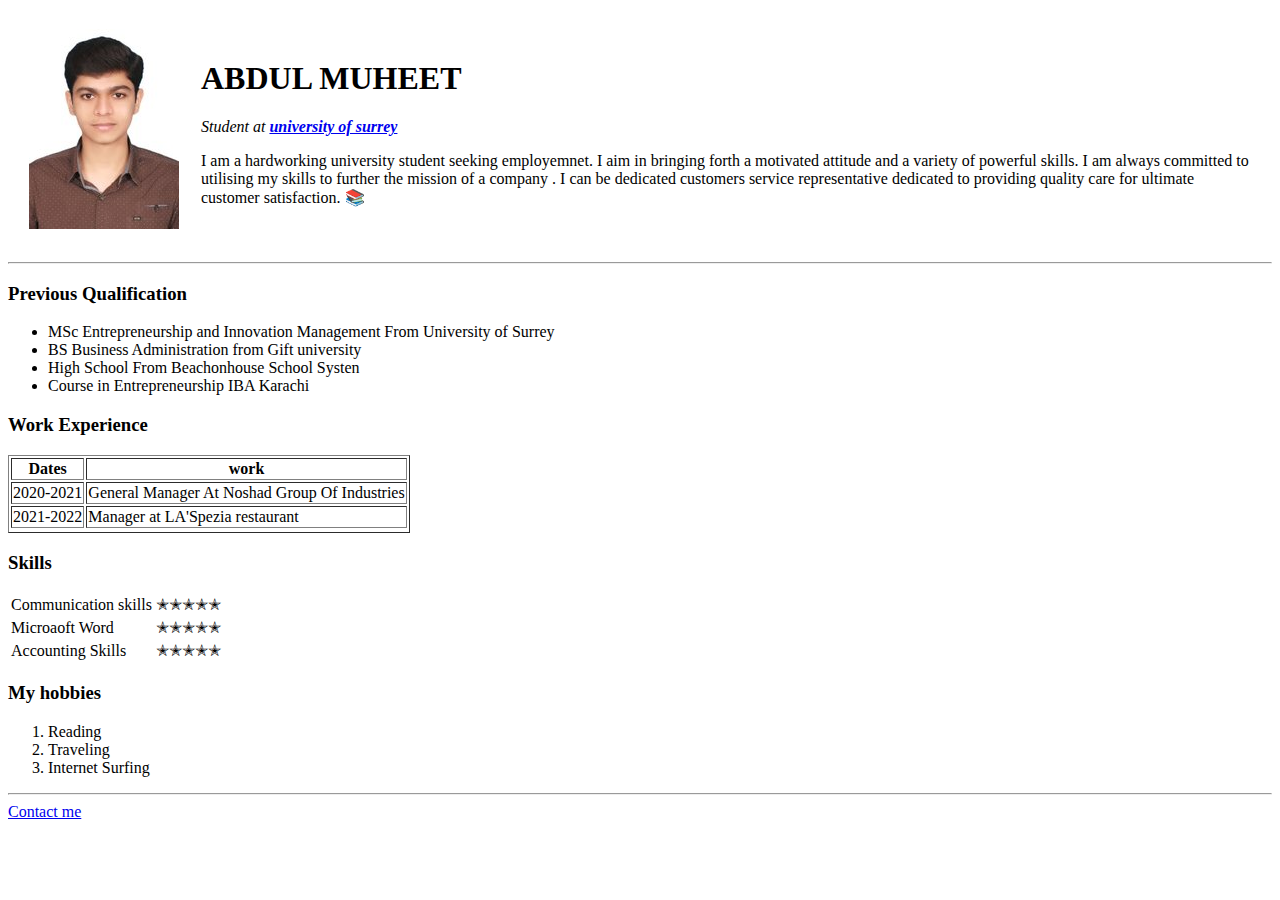
==== index.html @ 74680179 "Add files via upload" ====
<!DOCTYPE html>
<html lang="en" dir="ltr">
  <head>
    <meta charset="utf-8">
    <title>Muheet's Personal site</title>
    <link rel="stylesheet" href="css/styles.css">

  </head>
  <body>
    <table cellspacing="20">
      <tr>
      <td><img src="ABDUL MUHEET.jpg" alt="ABDUL MUHEET">
        <td><h1>ABDUL MUHEET </h1>
        <p><em>Student at <strong><a href="https://www.surrey.ac.uk">university of surrey</a></strong></em> </p>
        <p>I am a hardworking university student seeking employemnet. I aim in bringing forth a motivated attitude and a variety of powerful skills. I am always committed to utilising my skills to further the mission of a company . I can be dedicated customers service representative dedicated to providing quality care for ultimate customer satisfaction. 📚</p></td>
      </tr>
    </table>
    <hr>
    <h3>Previous Qualification </h3>
    <ul>
      <li>MSc Entrepreneurship and Innovation Management From University of Surrey </li>
      <li>BS Business Administration from Gift university </li>
      <li> High School From Beachonhouse School Systen</li>
      <li>Course in Entrepreneurship IBA Karachi</li>
    </ul>
    <h3>Work Experience</h3>
    <table border="1">
      <thead>
        <tr>
          <th>Dates</th>
          <th>work</th>
        </tr>
      <tbody>
        <tfoot>

        </tfoot>
      </tbody>

       <tr>
         <td>2020-2021</td>
         <td>General Manager At Noshad Group Of Industries</td>
       </tr>
       <td>2021-2022</td>
       <td>Manager at LA'Spezia restaurant</td>
       <tr>

       </tr>
    </table>
    <h3>Skills</h3>
    <table>
        <td>Communication skills</td>
        <td>✭✭✭✭✭</td>
      <tr>
       <td>Microaoft Word</td>
        <td>✭✭✭✭✭</td>
    <tr>
      <td>Accounting Skills</td>
      <td>✭✭✭✭✭</td>
    </tr>
    </table>
  <h3>My hobbies</h3>
    <ol>
      <li>Reading </li>
      <li>Traveling </li>
      <li>Internet Surfing</li>
    </ol>
  </body>
  <hr>

  <a href="contact.me.html">Contact me</a>
</html>
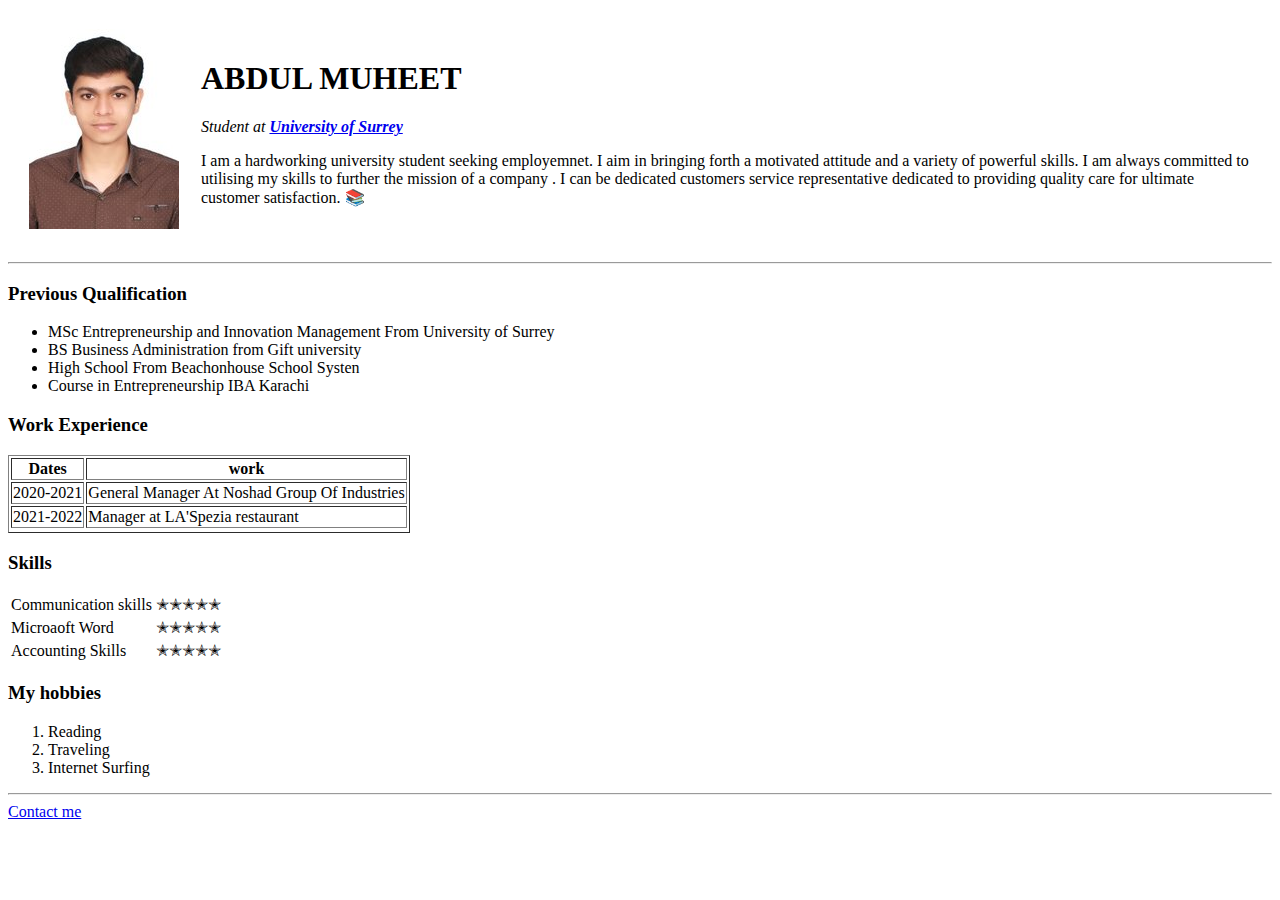
==== commit 13246569: "Update index.html" ====
--- a/index.html
+++ b/index.html
@@ -11,7 +11,7 @@
       <tr>
       <td><img src="ABDUL MUHEET.jpg" alt="ABDUL MUHEET">
         <td><h1>ABDUL MUHEET </h1>
-        <p><em>Student at <strong><a href="https://www.surrey.ac.uk">university of surrey</a></strong></em> </p>
+        <p><em>Student at <strong><a href="https://www.surrey.ac.uk">University of Surrey</a></strong></em> </p>
         <p>I am a hardworking university student seeking employemnet. I aim in bringing forth a motivated attitude and a variety of powerful skills. I am always committed to utilising my skills to further the mission of a company . I can be dedicated customers service representative dedicated to providing quality care for ultimate customer satisfaction. 📚</p></td>
       </tr>
     </table>
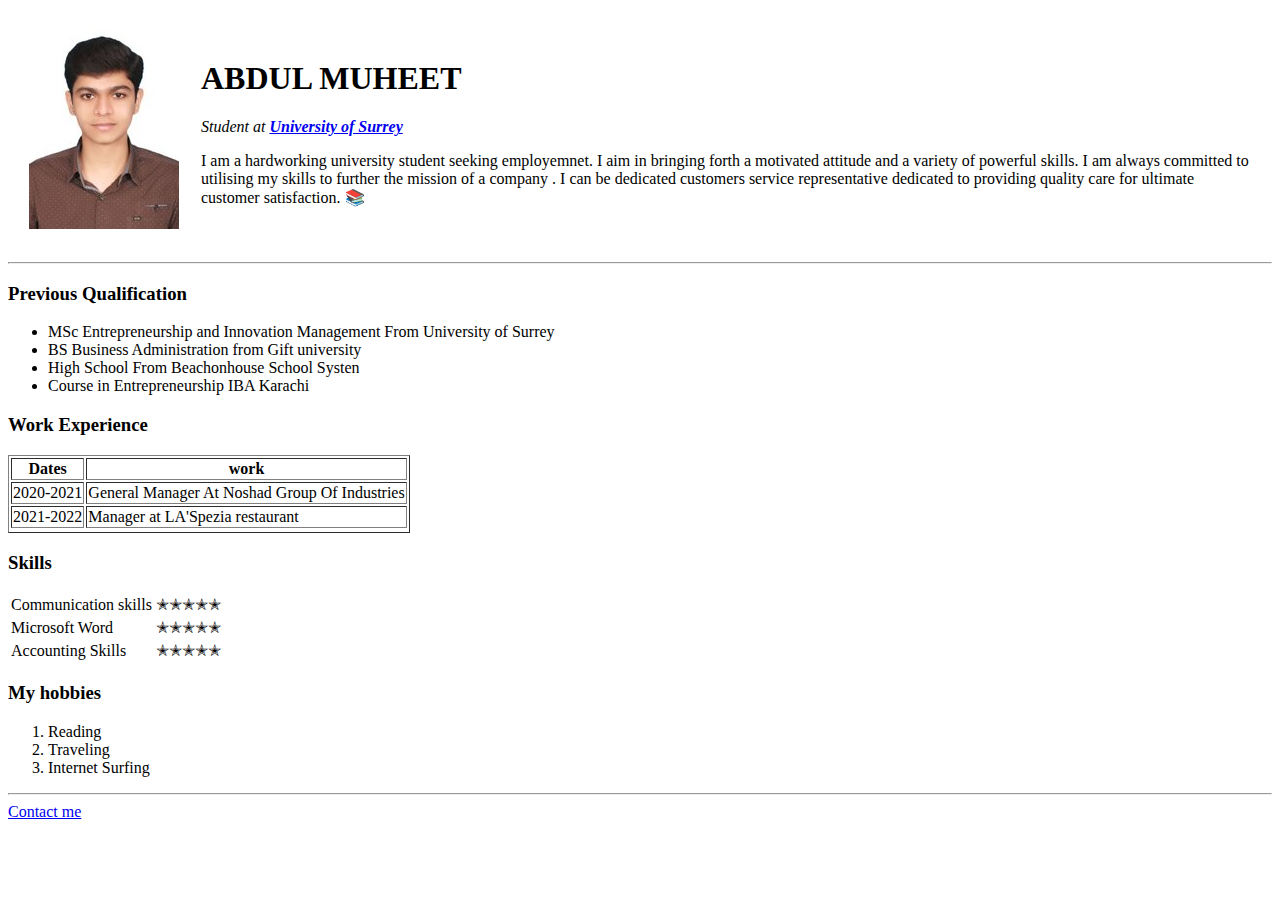
==== commit 9c3b19bc: "Update index.html" ====
--- a/index.html
+++ b/index.html
@@ -51,7 +51,7 @@
         <td>Communication skills</td>
         <td>✭✭✭✭✭</td>
       <tr>
-       <td>Microaoft Word</td>
+       <td>Microsoft Word</td>
         <td>✭✭✭✭✭</td>
     <tr>
       <td>Accounting Skills</td>
